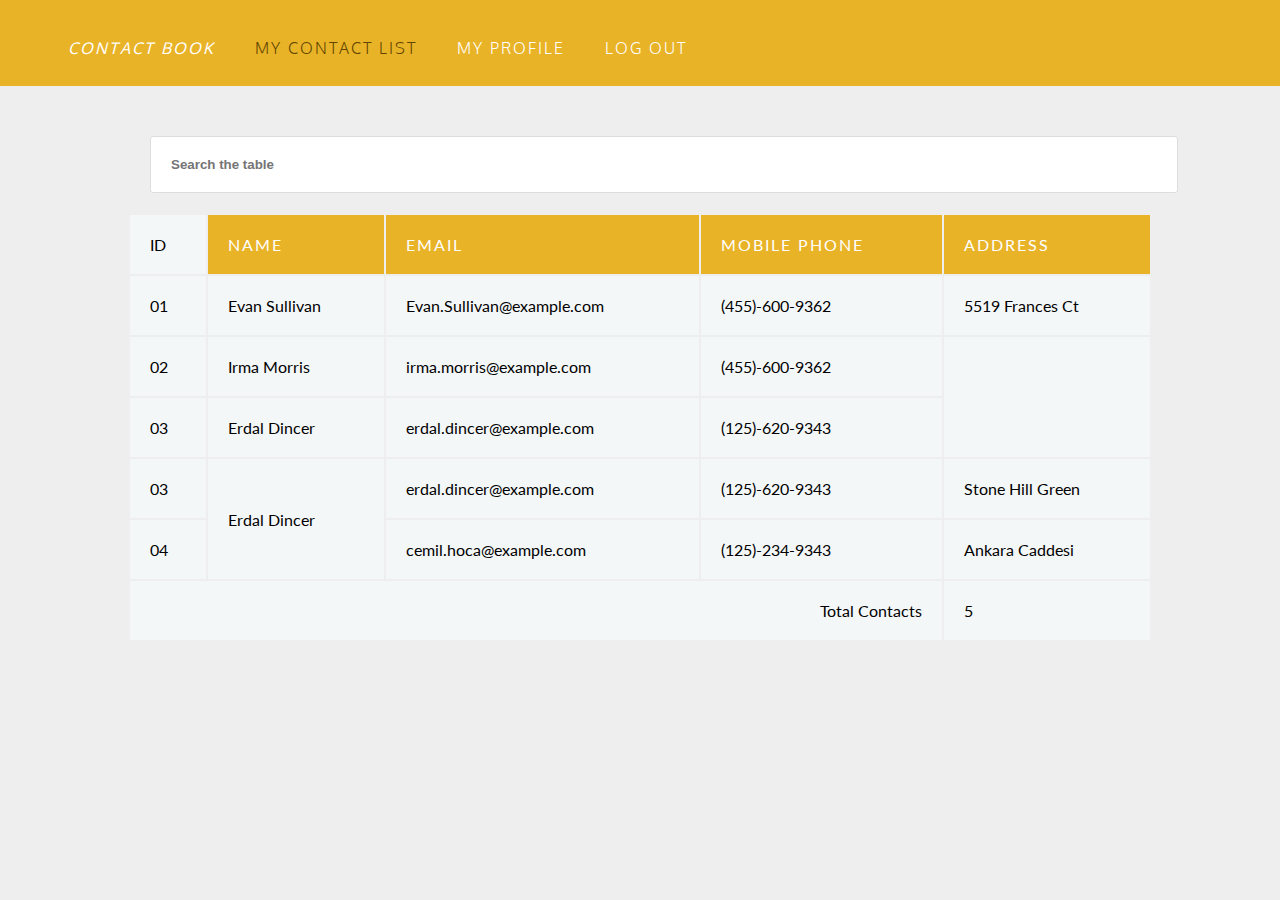
==== index.html @ ed99c0ac "first commit" ====
<!DOCTYPE html>
<html>
<head>
  <title>Contact Book</title>
  <link href="https://fonts.googleapis.com/css?family=Lato: 100,300,400,700|Luckiest+Guy|Oxygen:300,400" rel="stylesheet">
  <link rel="stylesheet" href="css/style.css">
</head>
<body>

  <ul class="navigation">
    <li><strong><em>Contact Book</em></strong></li>
    <li class="active">My Contact List</li>
    <li>My Profile</li>
    <li>Log Out</li>
  </ul>

  <div class="search">
    <input type="text" name="search" id="search" placeholder="Search the table">
  </div>

  <!-- Create your table below -->
  <table class="first_table">
    <tr>
      <td>ID</td>
      <th>NAME</th>
      <th>EMAIL</th>
      <th>MOBILE PHONE</th>
      <th>ADDRESS</th>
    </tr>
      <td>01</td>
      <td>Evan Sullivan</td>
      <td>Evan.Sullivan@example.com</td>
      <td>(455)-600-9362</td>
      <td>5519 Frances Ct</td>
    <tr>
      <td>02</td>
      <td>Irma Morris</td>
      <td>irma.morris@example.com</td>
      <td>(455)-600-9362</td>
      <td rowspan="2" ></td>
      
    </tr>
    <tr>
      <td>03</td>
      <td>Erdal Dincer</td>
      <td>erdal.dincer@example.com</td>
      <td>(125)-620-9343</td>
     
    </tr>
    <tr>
      <td>03</td>
      <td rowspan="2">Erdal Dincer</td>
      <td>erdal.dincer@example.com</td>
      <td>(125)-620-9343</td>
      <td>Stone Hill Green</td>
    </tr>
    <tr>
      <td>04</td>
      <td>cemil.hoca@example.com</td>
      <td>(125)-234-9343</td>
      <td>Ankara Caddesi </td>
    </tr>
    <tr>
      <td  id="last_tr" colspan="4">Total Contacts</td>
      <td>5</td>
    </tr>

  </table>

 

</body>
</html>
---- css/style.css ----
body {
  background: #EEE;
  margin: 0;
  padding: 0;
}

/* Navigation */

.navigation {
  box-sizing: border-box;
  background-color: #e9b328;
  overflow: auto;
  padding: 18px 50px;
  position: relative;
  top: 0;
  width: 100%;
  z-index: 999;
}
.navigation li:hover{
  background-color: #604500;
  color: white;
}

ul {
  padding: 0;
  margin: 0;
}

li {
  color: #FFF;
  display: inline-block;
  font-family: 'Oxygen', sans-serif;
  font-size: 16px;
  font-weight: 300;
  letter-spacing: 2px;
  margin: 0;
  padding: 20px 18px 10px 18px;
  text-transform: uppercase;
}

.active {
  color: #604500;
}

/* Table */

table {
  height: 40%;
  left: 10%;
  margin: 20px auto;
  overflow-y: scroll;
  position: static;
  width: 80%;
}

 th {
  background: #e9b328;
  color: #FFF;
  font-family: 'Lato', sans-serif;
  font-size: 16px;
  font-weight: 100;
  letter-spacing: 2px;
  text-transform: uppercase;
}

tr {
  background: #f4f7f8;
  border-bottom: 1px solid #FFF;
  margin-bottom: 5px;
}

th, td {
  font-family: 'Lato', sans-serif;
  font-weight: 400;
  padding: 20px;
  text-align: left;
}

 #search{
  background-color: #FFF;
  border: 1px solid #DDD;
  border-radius: 3px;
  color: #AAA;
  padding: 20px;
  margin: 50px auto 0px 150px;
  width: 77%;
  font-weight: bold;
}

 #last_tr {
  text-align: right;
}
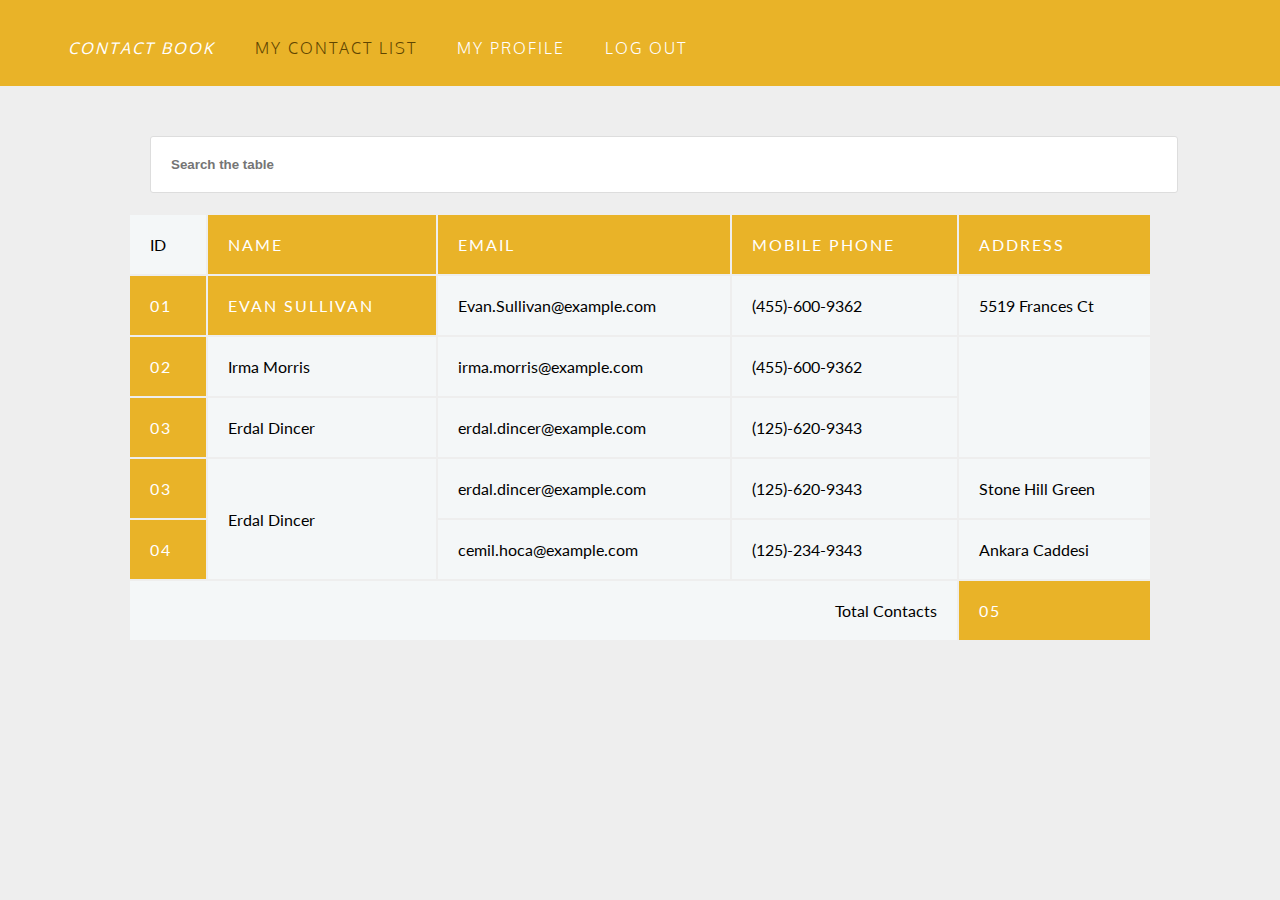
==== commit 06e56f11: "add table with data" ====
--- a/index.html
+++ b/index.html
@@ -21,19 +21,19 @@
   <!-- Create your table below -->
   <table class="first_table">
     <tr>
-      <td>ID</td>
-      <th>NAME</th>
-      <th>EMAIL</th>
-      <th>MOBILE PHONE</th>
-      <th>ADDRESS</th>
+      <td scope="col" >ID</td>
+      <th scope="col">NAME</th>
+      <th scope="col">EMAIL</th>
+      <th scope="col">MOBILE PHONE</th>
+      <th scope="col">ADDRESS</th>
     </tr>
-      <td>01</td>
-      <td>Evan Sullivan</td>
+      <th scope="row">01</th>
+      <th>Evan Sullivan</td>
       <td>Evan.Sullivan@example.com</td>
       <td>(455)-600-9362</td>
       <td>5519 Frances Ct</td>
     <tr>
-      <td>02</td>
+      <th scope="row">02</th>
       <td>Irma Morris</td>
       <td>irma.morris@example.com</td>
       <td>(455)-600-9362</td>
@@ -41,28 +41,28 @@
       
     </tr>
     <tr>
-      <td>03</td>
+      <th scope="row">03</th>
       <td>Erdal Dincer</td>
       <td>erdal.dincer@example.com</td>
       <td>(125)-620-9343</td>
      
     </tr>
     <tr>
-      <td>03</td>
+      <th scope="row">03</th>
       <td rowspan="2">Erdal Dincer</td>
       <td>erdal.dincer@example.com</td>
       <td>(125)-620-9343</td>
       <td>Stone Hill Green</td>
     </tr>
     <tr>
-      <td>04</td>
+      <th scope="row">04</th>
       <td>cemil.hoca@example.com</td>
       <td>(125)-234-9343</td>
       <td>Ankara Caddesi </td>
     </tr>
     <tr>
       <td  id="last_tr" colspan="4">Total Contacts</td>
-      <td>5</td>
+      <th scope="row">05</th>
     </tr>
 
   </table>
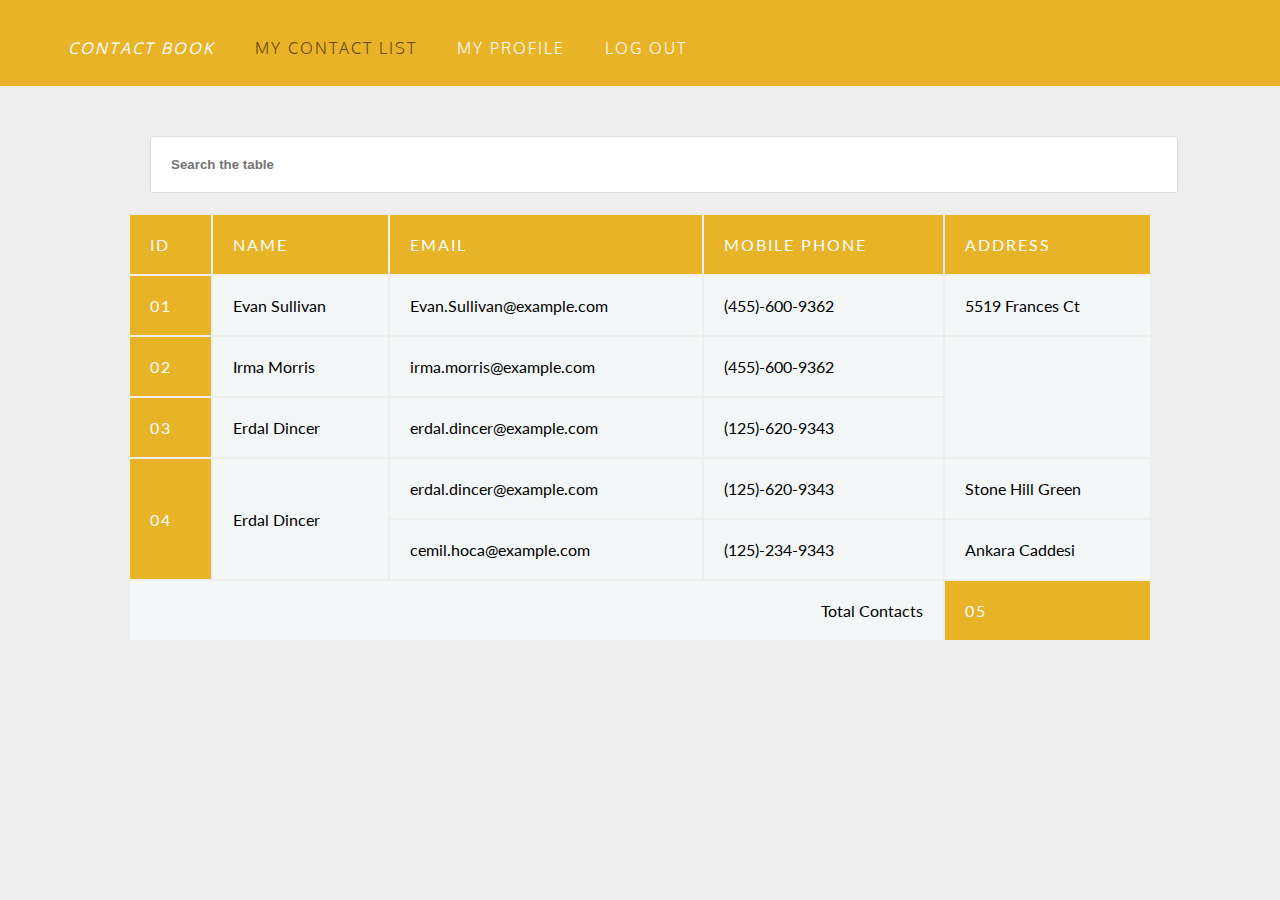
==== commit 03dab371: "add colspans and rowspans" ====
--- a/index.html
+++ b/index.html
@@ -21,14 +21,14 @@
   <!-- Create your table below -->
   <table class="first_table">
     <tr>
-      <td scope="col" >ID</td>
+      <th scope="col" >ID</th>
       <th scope="col">NAME</th>
       <th scope="col">EMAIL</th>
       <th scope="col">MOBILE PHONE</th>
       <th scope="col">ADDRESS</th>
     </tr>
       <th scope="row">01</th>
-      <th>Evan Sullivan</td>
+      <td>Evan Sullivan</td>
       <td>Evan.Sullivan@example.com</td>
       <td>(455)-600-9362</td>
       <td>5519 Frances Ct</td>
@@ -48,14 +48,14 @@
      
     </tr>
     <tr>
-      <th scope="row">03</th>
+      <th  rowspan="2" scope="row">04</th>
       <td rowspan="2">Erdal Dincer</td>
       <td>erdal.dincer@example.com</td>
       <td>(125)-620-9343</td>
       <td>Stone Hill Green</td>
     </tr>
     <tr>
-      <th scope="row">04</th>
+      
       <td>cemil.hoca@example.com</td>
       <td>(125)-234-9343</td>
       <td>Ankara Caddesi </td>
